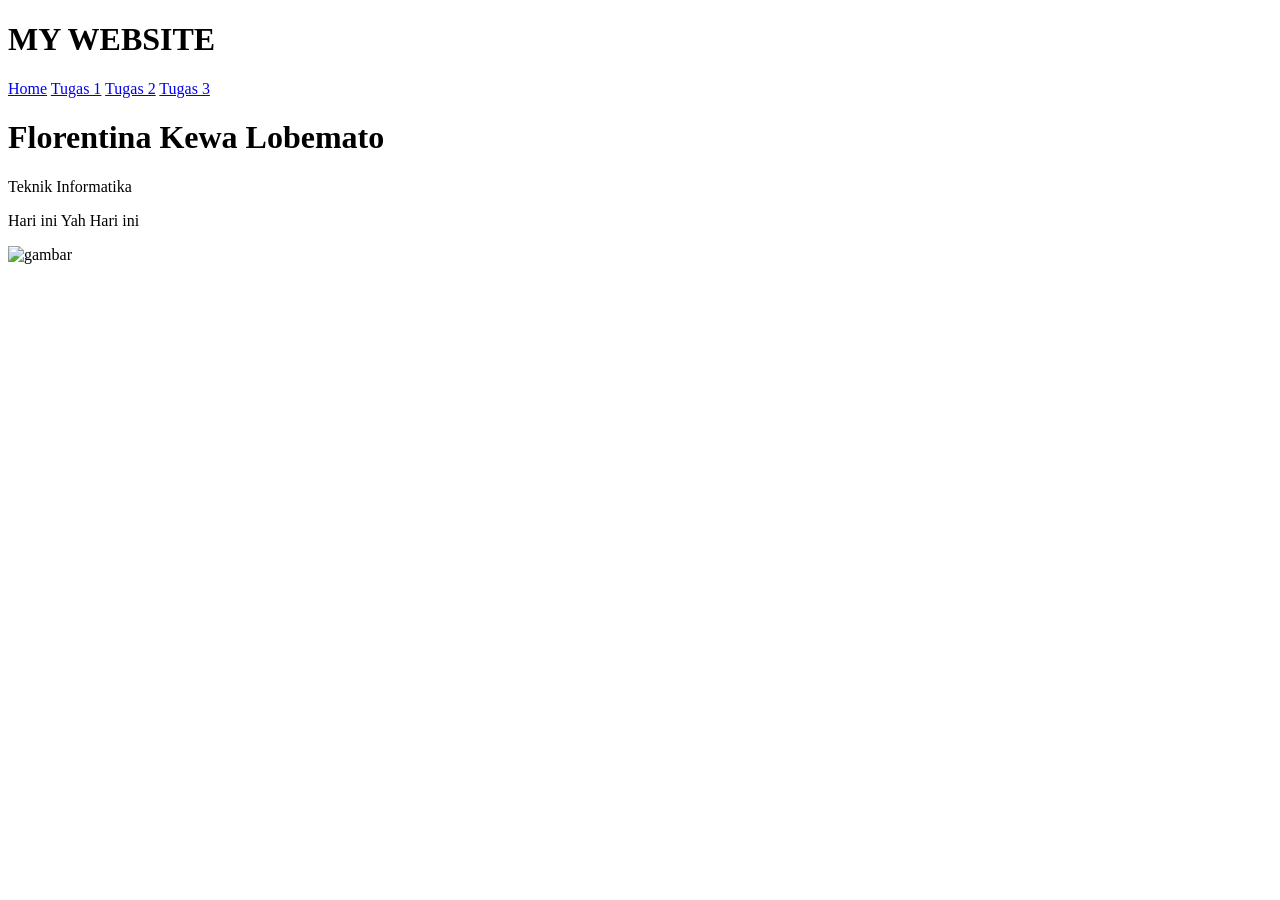
==== index.html @ 17a6fb8e "Create index.html" ====
<!DOCTYPE html>
<html lang="en">
<head>
    <meta charset="UTF-8">
    <meta name="viewport" content="width=device-width, initial-scale=1.0">
    <title>Florentina Kewa Lobemato</title>

    <link rel="stylesheet" href="style.css">
</head>
<body>

    <header class="header">
    <h1>MY WEBSITE</h1>

    <nav class="navbar">
        <a href="index.html">Home</a>
    
        <a href="Tugas_1/index.html">Tugas 1</a>
        <a href="Tugas_2/index.html">Tugas 2</a>
        <a href="Tugas_3/index.html">Tugas 3</a>
    </nav>
</header>


    <h1>Florentina Kewa Lobemato</h1>
    <p class="prodi">Teknik Informatika</p>

    <div class="card">
        <p>Hari ini Yah Hari ini</p>
        <img src="https://encrypted-tbn0.gstatic.com/images?q=tbn:ANd9GcQ35EBnsFxSweuCh7Sn7FvN4ZBlQasmQKVBHg&s" alt="gambar">
    </div>

  
</body>
</html>
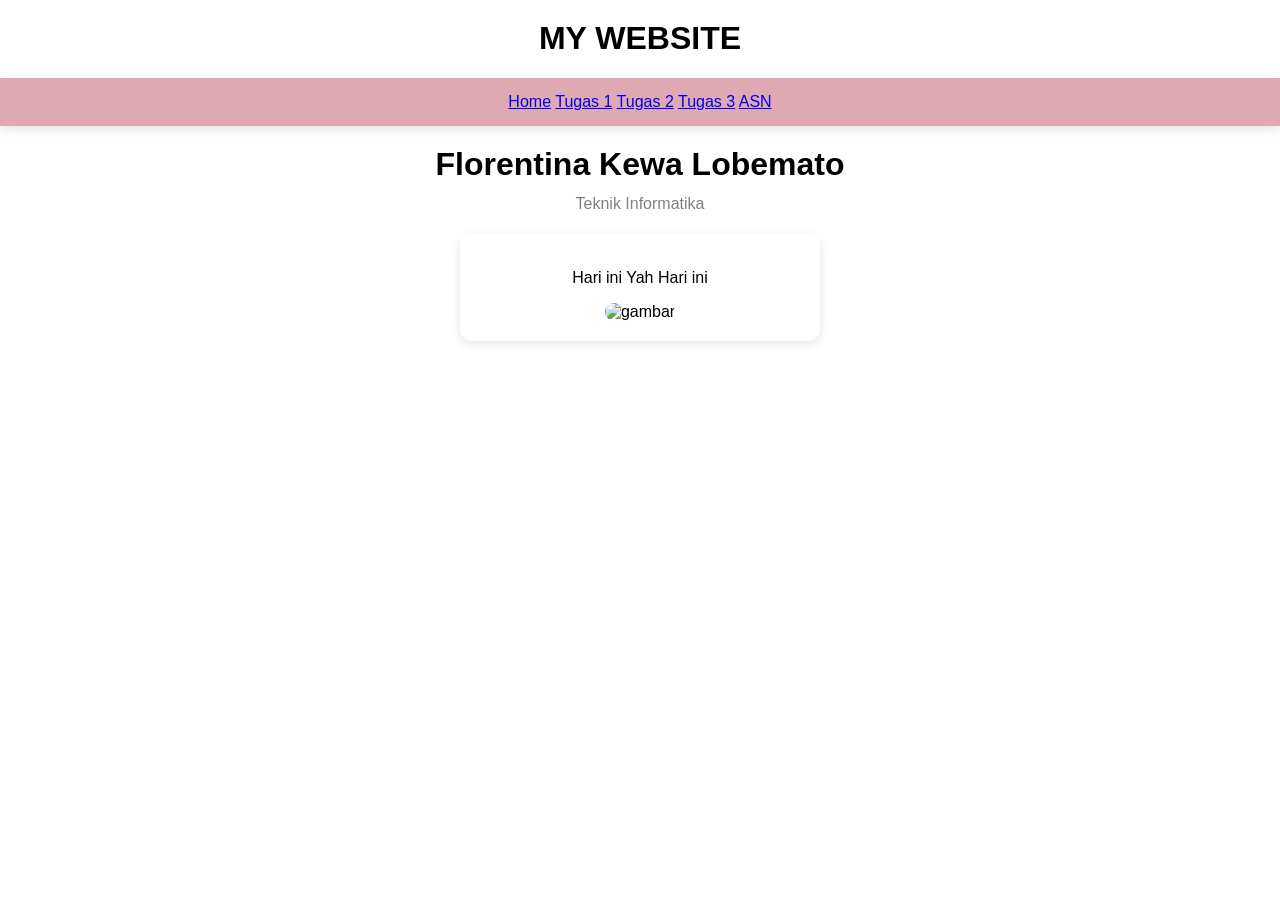
==== commit 51379c26: "Update index.html" ====
--- a/index.html
+++ b/index.html
@@ -18,6 +18,9 @@
         <a href="Tugas_1/index.html">Tugas 1</a>
         <a href="Tugas_2/index.html">Tugas 2</a>
         <a href="Tugas_3/index.html">Tugas 3</a>
+        <a href="ASN/index.html">ASN</a>
+
+        
     </nav>
 </header>
 
--- a/style.css
+++ b/style.css
@@ -0,0 +1,89 @@
+/* BODY */
+body {
+    font-family: Arial, sans-serif;
+    margin: 0;
+    background-color: #fff;
+    text-align: center;
+}
+
+/*  JUDUL  */
+.judul {
+    color: #f59ab3;
+    font-weight: bold;
+    font-size: 28px;
+    text-shadow: 1px 1px 2px gray;
+    margin-top: 20px;
+}
+
+/*  NAVBAR  */
+nav {
+    background-color: rgb(222, 169, 178);
+    padding: 15px;
+    box-shadow: 0 4px 10px rgba(0,0,0,0.1);
+}
+
+nav ul {
+    list-style: none;
+    margin: 0;
+    padding: 0;
+
+    display: flex;
+    justify-content: center;
+    gap: 12px;
+}
+
+/* LI normal */
+nav ul li {
+    display: block;
+}
+
+/* KOTAK MENU */
+nav ul li a {
+    display: inline-block;
+    padding: 10px 18px;
+
+    background-color: #f8c6d0;
+    color: black;
+
+    text-decoration: none; /* hilangkan garis */
+    border-radius: 10px;
+
+    font-weight: bold;
+    transition: 0.3s;
+}
+
+/* HOVER */
+nav ul li a:hover {
+    background-color: #f59ab3;
+    transform: scale(1.05);
+}
+
+nav ul li a:visited {
+    color: black;
+}
+
+/*  HOME  */
+h1 {
+    margin-top: 20px;
+}
+
+.prodi {
+    color: gray;
+    margin-top: -10px;
+}
+
+/* CARD */
+.card {
+    background: white;
+    padding: 20px;
+    margin: 20px auto;
+    width: 320px;
+    border-radius: 12px;
+    box-shadow: 0 3px 10px rgba(0,0,0,0.1);
+}
+
+.card img {
+    width: 100%;
+    border-radius: 10px;
+}
+
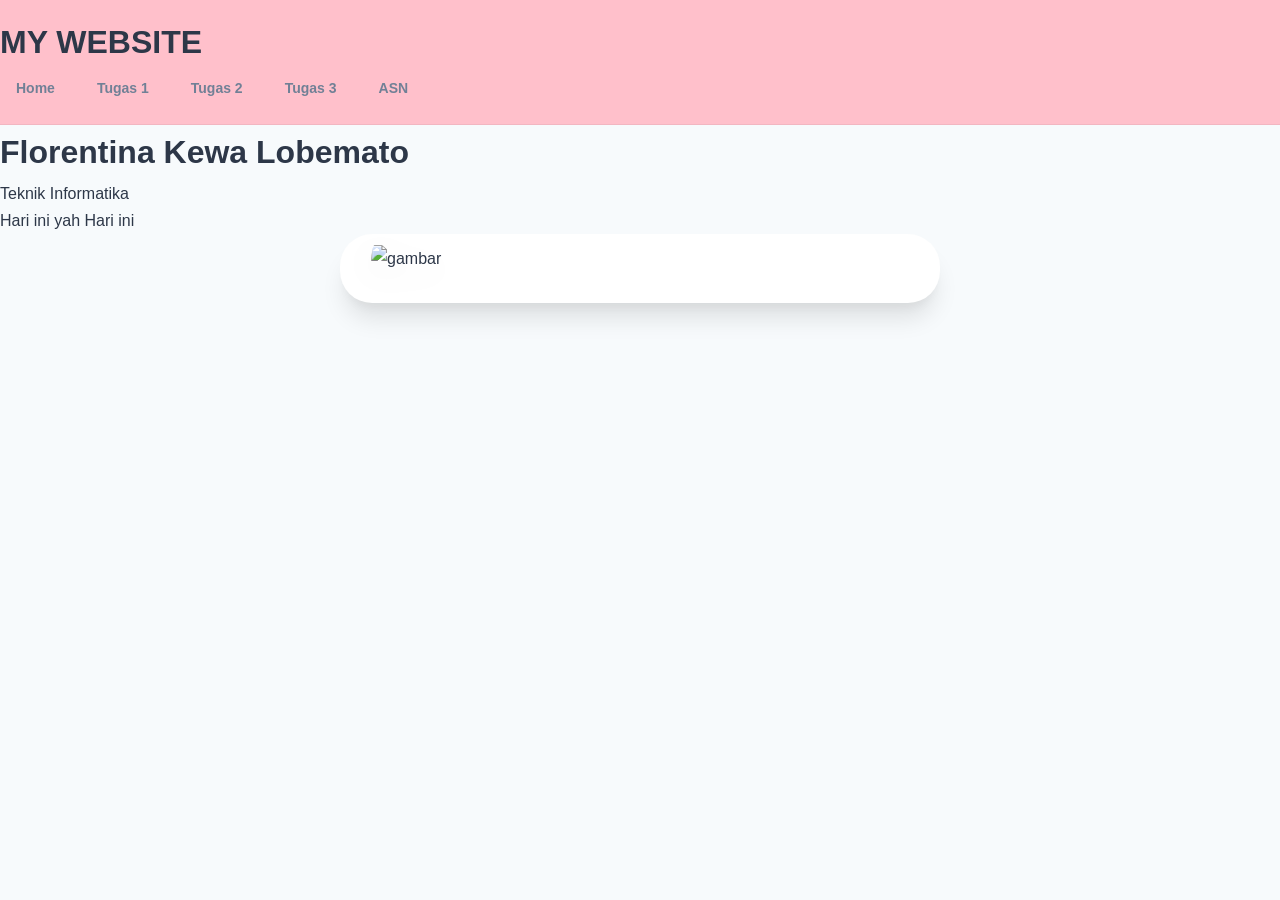
==== commit de16427d: "Update index.html" ====
--- a/index.html
+++ b/index.html
@@ -27,10 +27,11 @@
 
     <h1>Florentina Kewa Lobemato</h1>
     <p class="prodi">Teknik Informatika</p>
+    <p class="prodi">Hari ini yah Hari ini </p>
 
     <div class="card">
-        <p>Hari ini Yah Hari ini</p>
-        <img src="https://encrypted-tbn0.gstatic.com/images?q=tbn:ANd9GcQ35EBnsFxSweuCh7Sn7FvN4ZBlQasmQKVBHg&s" alt="gambar">
+        
+        <img src="https://i.pinimg.com/736x/72/41/d1/7241d16c85c3a46f7abe438e87f5a3dd.jpg" alt="gambar">
     </div>
 
   
--- a/style.css
+++ b/style.css
@@ -1,89 +1,292 @@
-/* BODY */
-body {
-    font-family: Arial, sans-serif;
-    margin: 0;
-    background-color: #fff;
-    text-align: center;
-}
-
-/*  JUDUL  */
-.judul {
-    color: #f59ab3;
-    font-weight: bold;
-    font-size: 28px;
-    text-shadow: 1px 1px 2px gray;
-    margin-top: 20px;
-}
-
-/*  NAVBAR  */
-nav {
-    background-color: rgb(222, 169, 178);
-    padding: 15px;
-    box-shadow: 0 4px 10px rgba(0,0,0,0.1);
-}
-
-nav ul {
-    list-style: none;
+/* --- VARIABEL WARNA MODERN --- */
+:root {
+    --primary-gradient: linear-gradient(135deg, #667eea 0%, #764ba2 100%);
+    --accent-pink: #ff758c;
+    --dark-blue: #1a202c;
+    --text-main: #2d3748;
+    --text-muted: #718096;
+    --light-bg: #f7fafc;
+    --white: #ffffff;
+    --card-shadow: 0 20px 25px -5px rgba(0, 0, 0, 0.1), 0 10px 10px -5px rgba(0, 0, 0, 0.04);
+    --transition: all 0.4s cubic-bezier(0.4, 0, 0.2, 1);
+}
+
+/* --- RESET DASAR --- */
+* {
     margin: 0;
     padding: 0;
-
+    box-sizing: border-box;
+    font-family: 'Plus Jakarta Sans', -apple-system, BlinkMacSystemFont, sans-serif;
+}
+
+body {
+    background-color: var(--light-bg);
+    color: var(--text-main);
+    line-height: 1.7;
+    overflow-x: hidden;
+}
+
+.container {
+    max-width: 1000px;
+    margin: 0 auto;
+    padding: 0 24px;
+}
+
+/* --- HEADER & NAVIGASI --- */
+.header {
+    background: pink;
+    backdrop-filter: blur(12px);
+    padding: 15px 0;
+    position: sticky;
+    top: 0;
+    z-index: 1000;
+    border-bottom: 1px solid rgba(0,0,0,0.05);
+}
+
+.nav-wrapper {
     display: flex;
-    justify-content: center;
+    justify-content: space-between;
+    align-items: center;
+}
+
+.logo {
+    font-weight: 800;
+    font-size: 24px;
+    background: var(--primary-gradient);
+    -webkit-background-clip: text;
+    -webkit-text-fill-color: transparent;
+    text-decoration: none;
+    letter-spacing: -0.5px;
+}
+
+.navbar {
+    display: flex;
+    gap: 10px;
+}
+
+.navbar a {
+    text-decoration: none;
+    color: var(--text-muted);
+    padding: 8px 16px;
+    font-weight: 600;
+    font-size: 14px;
+    border-radius: 8px;
+    transition: var(--transition);
+}
+
+.navbar a:hover {
+    color: var(--dark-blue);
+    background: rgba(0,0,0,0.04);
+}
+
+/* --- HERO SECTION --- */
+/* Fokus pada Nama dan Jurusan Anda */
+.hero {
+    padding: 100px 0 60px;
+    text-align: center;
+    background: radial-gradient(circle at top right, #fff5f7 0%, transparent 40%),
+                radial-gradient(circle at bottom left, #f0f4ff 0%, transparent 40%);
+}
+
+.hero h1 {
+    font-size: 52px;
+    font-weight: 800;
+    color: var(--dark-blue);
+    margin-bottom: 8px;
+    letter-spacing: -2px;
+}
+
+.hero .prodi {
+    font-size: 16px;
+    color: var(--accent-pink);
+    font-weight: 700;
+    text-transform: uppercase;
+    letter-spacing: 4px;
+    margin-bottom: 40px;
+    display: block;
+}
+
+/* Search form sebagai pemanis sesuai struktur Soal ASN */
+.search-container {
+    max-width: 550px;
+    margin: 0 auto;
+    position: relative;
+}
+
+.search-container input {
+    width: 100%;
+    padding: 18px 30px;
+    border-radius: 20px;
+    border: 1px solid rgba(0,0,0,0.08);
+    outline: none;
+    box-shadow: var(--card-shadow);
+    font-size: 16px;
+    transition: var(--transition);
+}
+
+.search-container input:focus {
+    box-shadow: 0 0 0 4px rgba(102, 126, 234, 0.15);
+    border-color: #667eea;
+}
+
+/* --- MAIN CONTENT (CARD KUTIPAN) --- */
+/* Fokus pada Teks "Hari ini Yah Hari ini" dan Gambar Kutipan */
+.main-content {
+    padding: 60px 0;
+}
+
+.card {
+    background: var(--white);
+    border-radius: 32px;
+    overflow: hidden;
+    box-shadow: var(--card-shadow);
+    max-width: 600px;
+    margin: 0 auto;
+    transition: var(--transition);
+    border: 1px solid rgba(255, 255, 255, 0.7);
+}
+
+.card:hover {
+    transform: translateY(-12px) scale(1.01);
+    box-shadow: 0 30px 60px -12px rgba(0,0,0,0.15);
+}
+
+.card-header {
+    padding: 24px;
+    background: #fdfdfd;
+    text-align: center;
+}
+
+.card-header p {
+    font-weight: 700;
+    color: var(--text-main);
+    font-size: 20px;
+    font-style: italic;
+    opacity: 0.8;
+}
+
+.card img {
+    width: 100%;
+    display: block;
+    padding: 10px 30px 30px;
+    border-radius: 40px;
+    filter: drop-shadow(0 10px 15px rgba(0,0,0,0.05));
+}
+
+/* --- CONTACT SECTION --- */
+.contact {
+    padding: 100px 0;
+}
+
+.contact-box {
+    background: var(--white);
+    padding: 60px;
+    border-radius: 40px;
+    display: grid;
+    grid-template-columns: 1fr 1fr;
+    gap: 60px;
+    align-items: center;
+    box-shadow: var(--card-shadow);
+}
+
+.contact-info h2 {
+    font-size: 36px;
+    font-weight: 800;
+    margin-bottom: 15px;
+    color: var(--dark-blue);
+}
+
+.contact-info p {
+    color: var(--text-muted);
+    margin-bottom: 40px;
+}
+
+.form-group input, 
+.form-group textarea {
+    width: 100%;
+    padding: 18px;
+    margin-bottom: 20px;
+    border: 2px solid #edf2f7;
+    border-radius: 16px;
+    outline: none;
+    font-size: 15px;
+    transition: var(--transition);
+}
+
+.form-group input:focus, 
+.form-group textarea:focus {
+    border-color: #667eea;
+    background: #fff;
+}
+
+.btn-send {
+    background: var(--primary-gradient);
+    color: white;
+    border: none;
+    padding: 18px;
+    border-radius: 16px;
+    font-weight: 700;
+    font-size: 16px;
+    cursor: pointer;
+    width: 100%;
+    box-shadow: 0 10px 15px -3px rgba(118, 75, 162, 0.3);
+    transition: var(--transition);
+}
+
+.btn-send:hover {
+    transform: translateY(-3px);
+    box-shadow: 0 20px 25px -5px rgba(118, 75, 162, 0.4);
+}
+
+.wa-section {
+    text-align: center;
+    padding: 40px;
+    background: #f0fff4;
+    border-radius: 30px;
+    border: 1px dashed #68d391;
+}
+
+.wa-btn {
+    display: inline-flex;
+    align-items: center;
     gap: 12px;
-}
-
-/* LI normal */
-nav ul li {
-    display: block;
-}
-
-/* KOTAK MENU */
-nav ul li a {
-    display: inline-block;
-    padding: 10px 18px;
-
-    background-color: #f8c6d0;
-    color: black;
-
-    text-decoration: none; /* hilangkan garis */
-    border-radius: 10px;
-
-    font-weight: bold;
-    transition: 0.3s;
-}
-
-/* HOVER */
-nav ul li a:hover {
-    background-color: #f59ab3;
-    transform: scale(1.05);
-}
-
-nav ul li a:visited {
-    color: black;
-}
-
-/*  HOME  */
-h1 {
-    margin-top: 20px;
-}
-
-.prodi {
-    color: gray;
-    margin-top: -10px;
-}
-
-/* CARD */
-.card {
-    background: white;
-    padding: 20px;
-    margin: 20px auto;
-    width: 320px;
-    border-radius: 12px;
-    box-shadow: 0 3px 10px rgba(0,0,0,0.1);
-}
-
-.card img {
-    width: 100%;
-    border-radius: 10px;
-}
-
+    background: #25d366;
+    color: white;
+    text-decoration: none;
+    padding: 18px 40px;
+    border-radius: 50px;
+    font-weight: 700;
+    transition: var(--transition);
+}
+
+.wa-btn:hover {
+    transform: scale(1.05) rotate(-1deg);
+    box-shadow: 0 15px 30px rgba(37, 211, 102, 0.3);
+}
+
+/* --- FOOTER --- */
+.footer {
+    padding: 80px 0 40px;
+    text-align: center;
+}
+
+.footer p {
+    color: var(--text-muted);
+    font-size: 15px;
+    font-weight: 500;
+}
+
+/* --- RESPONSIVE --- */
+@media (max-width: 850px) {
+    .contact-box {
+        grid-template-columns: 1fr;
+        padding: 40px 30px;
+        gap: 40px;
+    }
+    .hero h1 {
+        font-size: 40px;
+    }
+    .navbar {
+        display: none;
+    }
+}
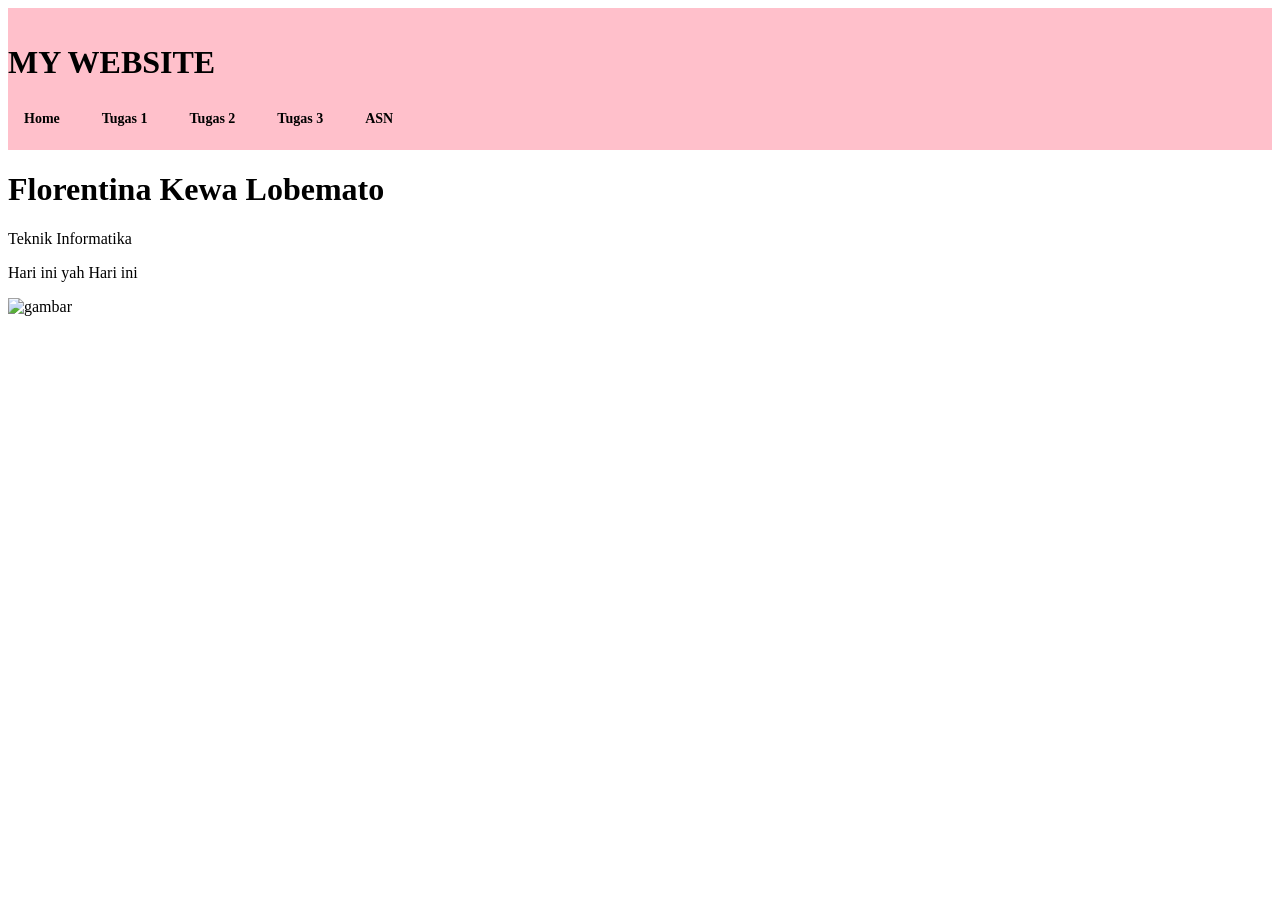
==== commit 9d9e5b90: "Update index.html" ====
--- a/index.html
+++ b/index.html
@@ -19,6 +19,8 @@
         <a href="Tugas_2/index.html">Tugas 2</a>
         <a href="Tugas_3/index.html">Tugas 3</a>
         <a href="ASN/index.html">ASN</a>
+        
+    
 
         
     </nav>
--- a/style.css
+++ b/style.css
@@ -1,30 +1,3 @@
-/* --- VARIABEL WARNA MODERN --- */
-:root {
-    --primary-gradient: linear-gradient(135deg, #667eea 0%, #764ba2 100%);
-    --accent-pink: #ff758c;
-    --dark-blue: #1a202c;
-    --text-main: #2d3748;
-    --text-muted: #718096;
-    --light-bg: #f7fafc;
-    --white: #ffffff;
-    --card-shadow: 0 20px 25px -5px rgba(0, 0, 0, 0.1), 0 10px 10px -5px rgba(0, 0, 0, 0.04);
-    --transition: all 0.4s cubic-bezier(0.4, 0, 0.2, 1);
-}
-
-/* --- RESET DASAR --- */
-* {
-    margin: 0;
-    padding: 0;
-    box-sizing: border-box;
-    font-family: 'Plus Jakarta Sans', -apple-system, BlinkMacSystemFont, sans-serif;
-}
-
-body {
-    background-color: var(--light-bg);
-    color: var(--text-main);
-    line-height: 1.7;
-    overflow-x: hidden;
-}
 
 .container {
     max-width: 1000px;
@@ -40,23 +13,13 @@
     position: sticky;
     top: 0;
     z-index: 1000;
-    border-bottom: 1px solid rgba(0,0,0,0.05);
+   
 }
 
 .nav-wrapper {
     display: flex;
     justify-content: space-between;
     align-items: center;
-}
-
-.logo {
-    font-weight: 800;
-    font-size: 24px;
-    background: var(--primary-gradient);
-    -webkit-background-clip: text;
-    -webkit-text-fill-color: transparent;
-    text-decoration: none;
-    letter-spacing: -0.5px;
 }
 
 .navbar {
@@ -79,214 +42,3 @@
     background: rgba(0,0,0,0.04);
 }
 
-/* --- HERO SECTION --- */
-/* Fokus pada Nama dan Jurusan Anda */
-.hero {
-    padding: 100px 0 60px;
-    text-align: center;
-    background: radial-gradient(circle at top right, #fff5f7 0%, transparent 40%),
-                radial-gradient(circle at bottom left, #f0f4ff 0%, transparent 40%);
-}
-
-.hero h1 {
-    font-size: 52px;
-    font-weight: 800;
-    color: var(--dark-blue);
-    margin-bottom: 8px;
-    letter-spacing: -2px;
-}
-
-.hero .prodi {
-    font-size: 16px;
-    color: var(--accent-pink);
-    font-weight: 700;
-    text-transform: uppercase;
-    letter-spacing: 4px;
-    margin-bottom: 40px;
-    display: block;
-}
-
-/* Search form sebagai pemanis sesuai struktur Soal ASN */
-.search-container {
-    max-width: 550px;
-    margin: 0 auto;
-    position: relative;
-}
-
-.search-container input {
-    width: 100%;
-    padding: 18px 30px;
-    border-radius: 20px;
-    border: 1px solid rgba(0,0,0,0.08);
-    outline: none;
-    box-shadow: var(--card-shadow);
-    font-size: 16px;
-    transition: var(--transition);
-}
-
-.search-container input:focus {
-    box-shadow: 0 0 0 4px rgba(102, 126, 234, 0.15);
-    border-color: #667eea;
-}
-
-/* --- MAIN CONTENT (CARD KUTIPAN) --- */
-/* Fokus pada Teks "Hari ini Yah Hari ini" dan Gambar Kutipan */
-.main-content {
-    padding: 60px 0;
-}
-
-.card {
-    background: var(--white);
-    border-radius: 32px;
-    overflow: hidden;
-    box-shadow: var(--card-shadow);
-    max-width: 600px;
-    margin: 0 auto;
-    transition: var(--transition);
-    border: 1px solid rgba(255, 255, 255, 0.7);
-}
-
-.card:hover {
-    transform: translateY(-12px) scale(1.01);
-    box-shadow: 0 30px 60px -12px rgba(0,0,0,0.15);
-}
-
-.card-header {
-    padding: 24px;
-    background: #fdfdfd;
-    text-align: center;
-}
-
-.card-header p {
-    font-weight: 700;
-    color: var(--text-main);
-    font-size: 20px;
-    font-style: italic;
-    opacity: 0.8;
-}
-
-.card img {
-    width: 100%;
-    display: block;
-    padding: 10px 30px 30px;
-    border-radius: 40px;
-    filter: drop-shadow(0 10px 15px rgba(0,0,0,0.05));
-}
-
-/* --- CONTACT SECTION --- */
-.contact {
-    padding: 100px 0;
-}
-
-.contact-box {
-    background: var(--white);
-    padding: 60px;
-    border-radius: 40px;
-    display: grid;
-    grid-template-columns: 1fr 1fr;
-    gap: 60px;
-    align-items: center;
-    box-shadow: var(--card-shadow);
-}
-
-.contact-info h2 {
-    font-size: 36px;
-    font-weight: 800;
-    margin-bottom: 15px;
-    color: var(--dark-blue);
-}
-
-.contact-info p {
-    color: var(--text-muted);
-    margin-bottom: 40px;
-}
-
-.form-group input, 
-.form-group textarea {
-    width: 100%;
-    padding: 18px;
-    margin-bottom: 20px;
-    border: 2px solid #edf2f7;
-    border-radius: 16px;
-    outline: none;
-    font-size: 15px;
-    transition: var(--transition);
-}
-
-.form-group input:focus, 
-.form-group textarea:focus {
-    border-color: #667eea;
-    background: #fff;
-}
-
-.btn-send {
-    background: var(--primary-gradient);
-    color: white;
-    border: none;
-    padding: 18px;
-    border-radius: 16px;
-    font-weight: 700;
-    font-size: 16px;
-    cursor: pointer;
-    width: 100%;
-    box-shadow: 0 10px 15px -3px rgba(118, 75, 162, 0.3);
-    transition: var(--transition);
-}
-
-.btn-send:hover {
-    transform: translateY(-3px);
-    box-shadow: 0 20px 25px -5px rgba(118, 75, 162, 0.4);
-}
-
-.wa-section {
-    text-align: center;
-    padding: 40px;
-    background: #f0fff4;
-    border-radius: 30px;
-    border: 1px dashed #68d391;
-}
-
-.wa-btn {
-    display: inline-flex;
-    align-items: center;
-    gap: 12px;
-    background: #25d366;
-    color: white;
-    text-decoration: none;
-    padding: 18px 40px;
-    border-radius: 50px;
-    font-weight: 700;
-    transition: var(--transition);
-}
-
-.wa-btn:hover {
-    transform: scale(1.05) rotate(-1deg);
-    box-shadow: 0 15px 30px rgba(37, 211, 102, 0.3);
-}
-
-/* --- FOOTER --- */
-.footer {
-    padding: 80px 0 40px;
-    text-align: center;
-}
-
-.footer p {
-    color: var(--text-muted);
-    font-size: 15px;
-    font-weight: 500;
-}
-
-/* --- RESPONSIVE --- */
-@media (max-width: 850px) {
-    .contact-box {
-        grid-template-columns: 1fr;
-        padding: 40px 30px;
-        gap: 40px;
-    }
-    .hero h1 {
-        font-size: 40px;
-    }
-    .navbar {
-        display: none;
-    }
-}
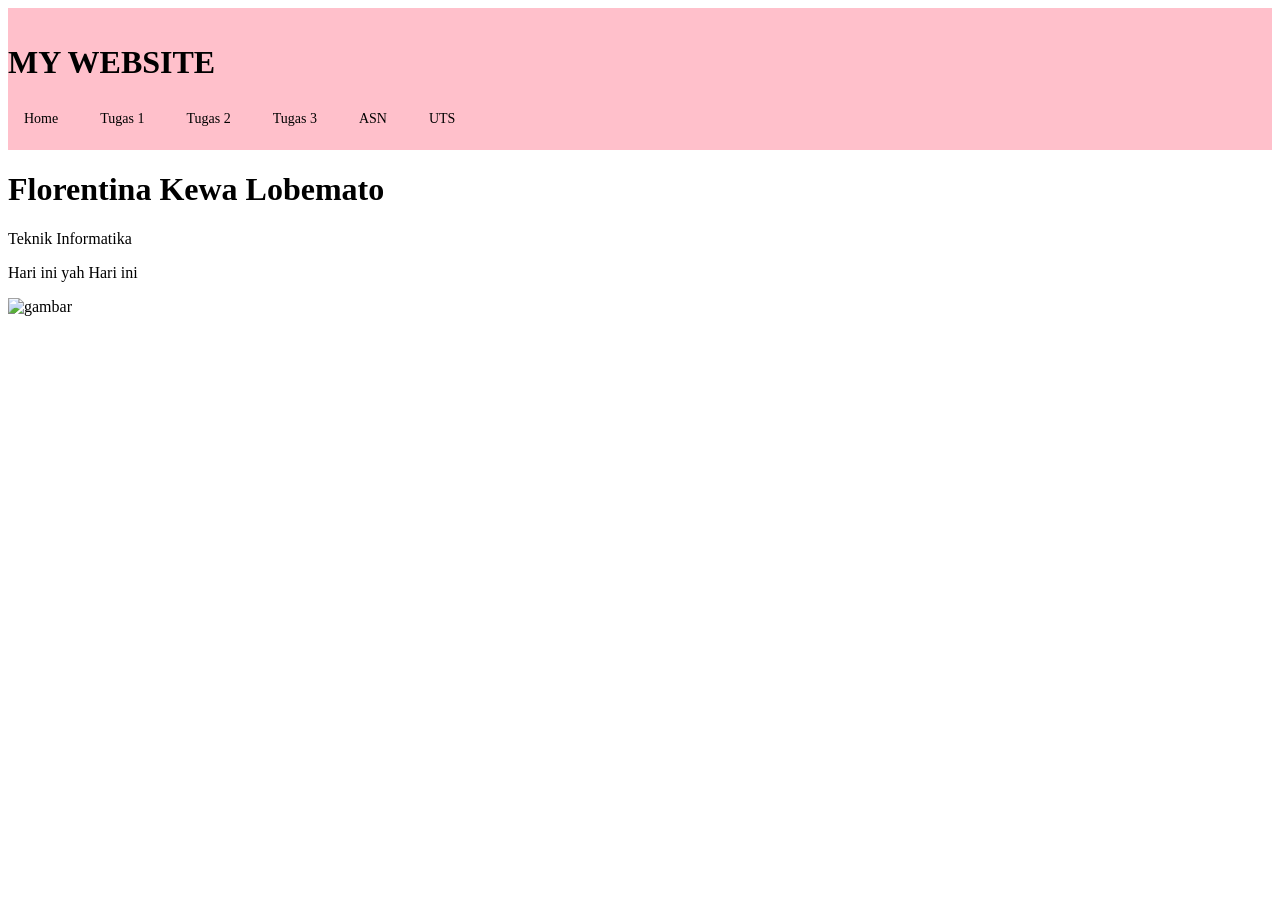
==== commit 7530a83f: "Update index.html" ====
--- a/index.html
+++ b/index.html
@@ -19,6 +19,7 @@
         <a href="Tugas_2/index.html">Tugas 2</a>
         <a href="Tugas_3/index.html">Tugas 3</a>
         <a href="ASN/index.html">ASN</a>
+          <a href="UTS/index.html">UTS</a>
         
     
 
--- a/style.css
+++ b/style.css
@@ -1,6 +1,6 @@
 
 .container {
-    max-width: 1000px;
+    max-width: 100px;
     margin: 0 auto;
     padding: 0 24px;
 }
@@ -31,7 +31,7 @@
     text-decoration: none;
     color: var(--text-muted);
     padding: 8px 16px;
-    font-weight: 600;
+    font-weight: 500;
     font-size: 14px;
     border-radius: 8px;
     transition: var(--transition);
